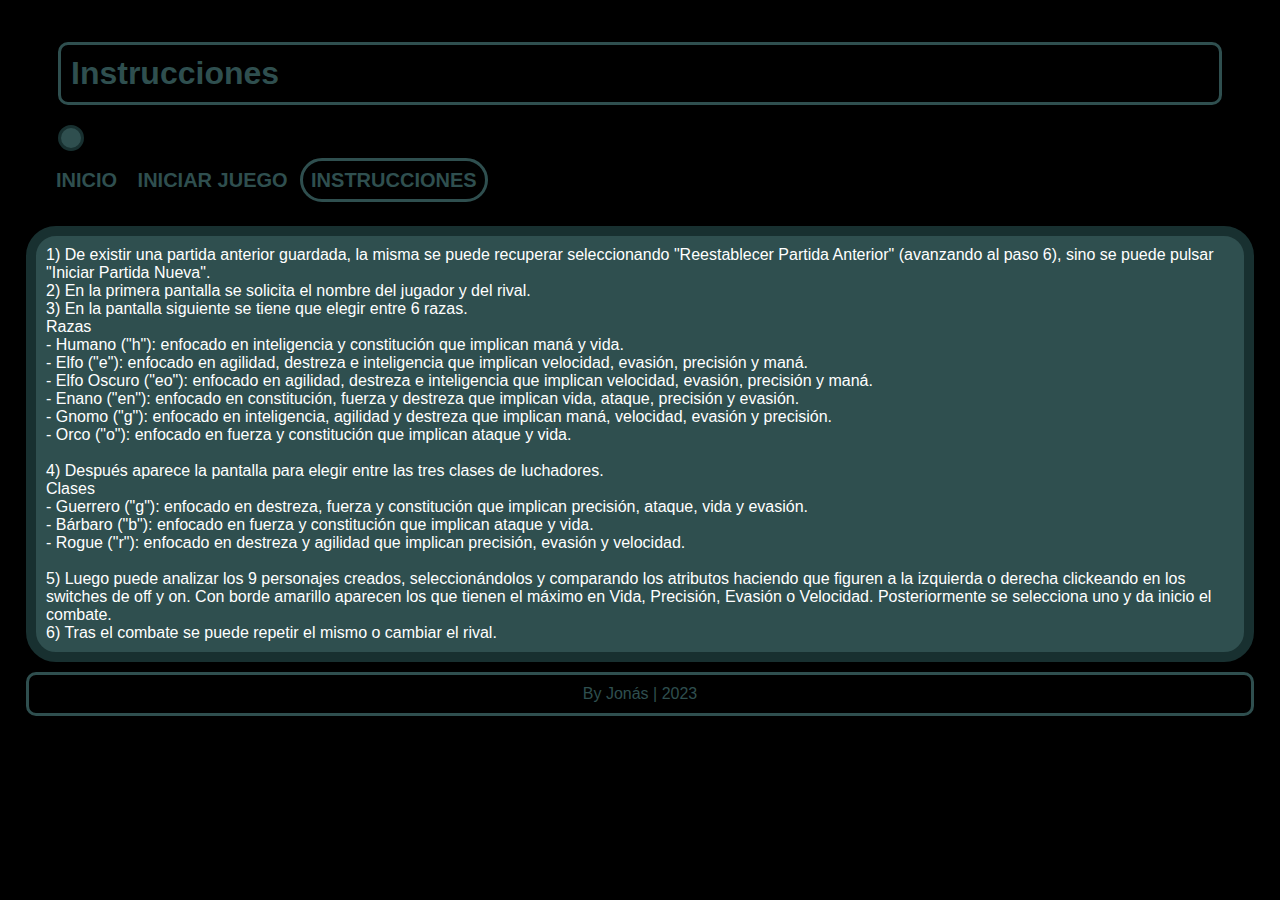
==== html/instrucciones.html @ 5ad4fba1 "first commit" ====
<!DOCTYPE html>
<html lang="es">

<head>
    <meta charset="UTF-8">
    <meta name="viewport" content="width=device-width, initial-scale=1.0">
    <!-- Título de la página -->
    <title>Instrucciones | Proyecto Final | Fernández</title>
    <!-- Descripción de la página -->
    <meta name="description"
        content="Instrucciones para el juego del Proyecto Final para el curso de JavaScript de Coderhouse">
    <!-- FavIcon -->
    <link rel="icon" href="../img/j.png">
    <!-- Bootstrap CSS -->
    <link href="https://cdn.jsdelivr.net/npm/bootstrap@5.3.2/dist/css/bootstrap.min.css" rel="stylesheet"
        integrity="sha384-T3c6CoIi6uLrA9TneNEoa7RxnatzjcDSCmG1MXxSR1GAsXEV/Dwwykc2MPK8M2HN" crossorigin="anonymous">
    <!-- CSS -->
    <link rel="stylesheet" href="../css/style.css">
</head>

<body>

    <!-- NavBar Bootstrap -->
    <header class="navbar navbar-expand-md position-sticky top-0">
        <div class="container-fluid">
            <h1> Instrucciones </h1>
            <button class="navbar-toggler navbar-dark" type="button" data-bs-toggle="collapse"
                data-bs-target="#navbarNavAltMarkup" aria-controls="navbarNavAltMarkup" aria-expanded="false"
                aria-label="Toggle navigation">
                <span class="navbar-toggler-icon"></span>
            </button>
            <nav class="collapse navbar-collapse justify-content-end" id="navbarNavAltMarkup">
                <ul class="navbar-nav text-end">
                    <li class="nav-item"><a class="" href="../index.html"> Inicio </a></li>
                    <li class="nav-item"><a class="" href="juego.html"> Iniciar Juego </a></li>
                    <li class="nav-item"><a class="" aria-current="page" href="instrucciones.html"> Instrucciones </a>
                    </li>
                </ul>
            </nav>
        </div>
    </header>
    <!-- Fin de NavBar Bootstrap -->

    <main>
        <section class="d-flex justify-content-center">
            <p class="fondoTexto">
                1) De existir una partida anterior guardada, la misma se puede recuperar seleccionando
                "Reestablecer Partida Anterior" (avanzando al paso 6),
                sino se puede pulsar "Iniciar Partida Nueva".<br>
                2) En la primera pantalla se solicita el nombre del jugador y del rival.<br>
                3) En la pantalla siguiente se tiene que elegir entre 6 razas.<br>
                <span class="fw-bold text-decoration-underline fs-3">Razas</span><br>
                - Humano ("h"): enfocado en inteligencia y constitución que implican maná y vida.<br>
                - Elfo ("e"): enfocado en agilidad, destreza e inteligencia que implican velocidad, evasión, precisión y
                maná.<br>
                - Elfo Oscuro ("eo"): enfocado en agilidad, destreza e inteligencia que implican velocidad, evasión,
                precisión y maná.<br>
                - Enano ("en"): enfocado en constitución, fuerza y destreza que implican vida, ataque, precisión y
                evasión.<br>
                - Gnomo ("g"): enfocado en inteligencia, agilidad y destreza que implican maná, velocidad, evasión y
                precisión.<br>
                - Orco ("o"): enfocado en fuerza y constitución que implican ataque y vida.<br>
                <br>
                4) Después aparece la pantalla para elegir entre las tres clases de luchadores.<br>
                <span class="fw-bold text-decoration-underline fs-3">Clases</span><br>
                - Guerrero ("g"): enfocado en destreza, fuerza y constitución que implican precisión, ataque, vida y
                evasión.<br>
                - Bárbaro ("b"): enfocado en fuerza y constitución que implican ataque y vida.<br>
                - Rogue ("r"): enfocado en destreza y agilidad que implican precisión, evasión y velocidad.<br>
                <br>
                5) Luego puede analizar los 9 personajes creados, seleccionándolos y comparando los atributos haciendo
                que figuren a la izquierda o derecha clickeando en los switches de off y on. Con borde amarillo aparecen
                los que tienen el máximo en Vida, Precisión, Evasión o Velocidad.
                Posteriormente se selecciona uno y da inicio el combate.<br>
                6) Tras el combate se puede repetir el mismo o cambiar el rival.
            </p>
        </section>

    </main>

    <!-- Footer -->
    <footer class="d-flex justify-content-center">

        <p>By Jonás | 2023</p>

    </footer>
    <!-- Fin de Footer -->

    <!-- Bootstrap JS -->
    <script src="https://cdn.jsdelivr.net/npm/bootstrap@5.3.2/dist/js/bootstrap.bundle.min.js"
        integrity="sha384-C6RzsynM9kWDrMNeT87bh95OGNyZPhcTNXj1NW7RuBCsyN/o0jlpcV8Qyq46cDfL"
        crossorigin="anonymous"></script>
</body>

</html>
---- css/style.css ----
/* Reseteo de padding y margin */
* {
    margin: 0;
    padding: 0;
  }

/* Colores y estructura del Body */
body {
    font-family: "Open Sans", "Segoe UI", sans-serif;
    background-color: black;
    padding: 1rem;
}

/* Colores y estructura del header y el navbar */
header {
    padding: 1rem 2rem;
    z-index: 10;
    background-color: black;
}

header div nav ul li {
    list-style: none;
    display: inline-block;
    margin: 0.5rem 0rem;
}

header div nav ul li a {
    text-decoration: none;
    text-transform: uppercase;
    font-weight: bold;
    font-size: 1.25rem;
    color: darkslategray;
    padding: 0.5rem 0.5rem;
    transition: all 1s;
}

header div nav ul li a:hover {
    background-color: hsla(195, 83%, 58%, 0.2);
    border-radius: 5rem;
}

/* Se achica el tamaño de la fuente del navbar por debajo de los 1000px */
@media (max-width: 1000px) {
    header div nav ul li a {
        font-size: 1rem;
    }
}

/* Se achica el tamaño de la fuente del navbar por debajo de los 800px */
@media (max-width: 800px) {
    header div nav ul li a {
        font-size: 0.9rem;
    }
}

/* Configuración para la página activa */
[aria-current=page] {
    border-radius: 5rem;
    border: solid 3px darkslategray;
}
  
/* Hover de la página activa */
[aria-current=page]:hover {
    background-color: rgb(31, 51, 51);
}

/* Decoración de h1 */
h1 {
    border: 3px solid darkslategray;
    padding: 10px;
    color: darkslategray;
    margin: 10px;
    border-radius: 10px;
}

/* Decoración de h2 de incidencias */
.incidenciasTitulo {
    color: white;
    text-align: center;
    font-weight: bold;
    padding: 1rem;
    margin-top: 2rem;
    background-image: radial-gradient(ellipse 100% 100%, black, #28282B);
    border-radius: 100px;
}

/* Decoración de vida */
.vidaTitulo {
    color: darkred;
    text-align: center;
    font-weight: bold;
    padding: 1rem;
    margin-top: 2rem;
    background-image: radial-gradient(ellipse 100% 100%, darkslategray, black);
    border-radius: 100px;
}

/* Decoración de párrafos */
.fondoTexto {
    border: 10px solid rgb(24, 48, 48);
    color: white;
    background-color: darkslategray;
    margin: 10px;
    padding: 10px;
    border-radius: 30px;
}

/* Estilo de caja presentando stats de partidas anteriores */
#statsAnteriores {
    width: 300px;
}

/* Ajusto ancho de stats anteriores */
@media (max-width: 300px) {
    #statsAnteriores {
        width: 100%;
    }
}

/* Decoración párrafos de vida */
.vida {
    color: darkred;
    text-align: center;
    font-size: 3rem;
    font-weight: bold;
    padding: 0.5rem;
    background-color: gray;
    border-radius: 10px;
}

/* Decoración párrafos de eventos */
.eventos {
    color: white;
    font-size: 1rem;
    padding: 1rem;
    background-color: #28282B;
    border-radius: 15px;
}

/* Configuración caja con descripción de personajes */
.descripcionPersonaje {
    width: 100%;
}

/* Decoración de botones */
button {
    background-color: darkslategray;
    color: white;
    border: 3px solid rgb(24, 48, 48);
    padding: 10px;
    margin: 10px;
    font-weight: bold;
    border-radius: 300px;
    transition: 1s;
}

button:hover {
    background-color: rgb(24, 48, 48);
    border: 3px solid white;
}

/* Estilo de botón inicio y de seleccionar nombre */
.botonInicio {
    width: 300px;
}

/* Decorado del botón con las instrucciones */
#ayuda {
    color: #bbb;
    background-color: rgb(24, 48, 48);
    border: 3px solid #bbb;

}

#ayuda:hover {
    color: white;
    background-color: black;
    border: 3px solid darkslategray;
}

/* Estilo de input */
input[type=text] {
    width: 300px;
    padding: 10px;
    border: 3px solid darkslategray;
    border-radius: 10px;
    font-size: 1rem;
    margin-bottom: 10px;
    transition: all 1s;
  }
  
/* Contorno y relleno del input cuando se lo selecciona */
input[type=text]:focus {
    outline: 2px solid hsla(195, 83%, 58%, 0.2);
    background-color: rgb(40, 60, 70);
    color: white;
}
  
/* Responsive para pantallas menores a 396px */
@media (max-width: 396px) {
    input[type=text], .botonInicio {
        width: 100%;
    }
}

/* Configuración de imagen de portada */
.portada {
    width: 550px;
    margin: 25px;
    border-radius: 100px;
}

/* Configuración de imagen de personaje */
.imgPersonaje {
    width: 90%;
    margin: 25px;
    border-radius: 100px;
}

/* Efecto para las fotos */
.imgPersonaje:hover {
    opacity: 90%;
}

/* Borde para las fotos que tienen el máximo del array en alguna habilidad */
.maximo {
    filter: drop-shadow(0 0 1rem orange);
}

/* Borde para la caja en la selección 1 */
.cajaSeleccion1 {
    border: 3px solid blue;
}

/* Borde para la caja en la selección 2 */
.cajaSeleccion2 {
    border: 3px solid red;
}

/* Borde para la foto en la selección 1 */
.seleccionado1 {
    border: 2px solid blue;
}

/* Borde para la foto en la selección 2 */
.seleccionado2 {
    outline: 2px solid red;
}

/* Se achica el tamaño de la imagen por debajo de los 600px */
@media (max-width: 600px) {
    .portada {
        width: 85%;
    }
}

/* Efecto para las fotos */
.portada:hover {
  opacity: 90%;
}

/* Imagen para el switch de selección de personaje */
.switch {
    width: 64px;
    align-items: center;
    justify-content: center;
}

/* Número para identificar personaje en selección */
.imagenSeleccion{
    display: inline-block;
    position: relative;
}

.numeroSeleccion{
    position: absolute;
    font-size: 16px;
    font-weight: bold;
    color: white;
    top: 5%;
    right: 5%;
    transform: translate(-5%, -5%); 
    background-color: darkslategray;
    padding: 2px 7px;
    border-radius: 100px;
}

/* Footer */

footer {
    text-align: center;
    justify-content: end;
}

/* Ajusto el margen del texto del footer */
footer p {
    border: 3px solid darkslategray;
    padding: 10px;
    color: darkslategray;
    margin: 10px;
    border-radius: 10px;
}

/* Configuración de los tí­tulos h3 de las cards */
.titulo {
    color: white;
    text-align: center;
    font-weight: bold;
    font-size: 2rem;
    margin-top: 1rem;
    background-color: darkslategray;
    border-radius: 30px;
    padding: 0.5rem;
}

/* Se ajusta el tamaÃ±o de la fuente para pantallas menores a 440px */
@media (max-width: 440px) {
.titulo {
    font-size: 1.15rem;
}
}
  
/* Para que los nombres sean responsive */
.tituloResponsive {
flex-grow: 1;
display: flex;
justify-content: center;
align-items: center;
}
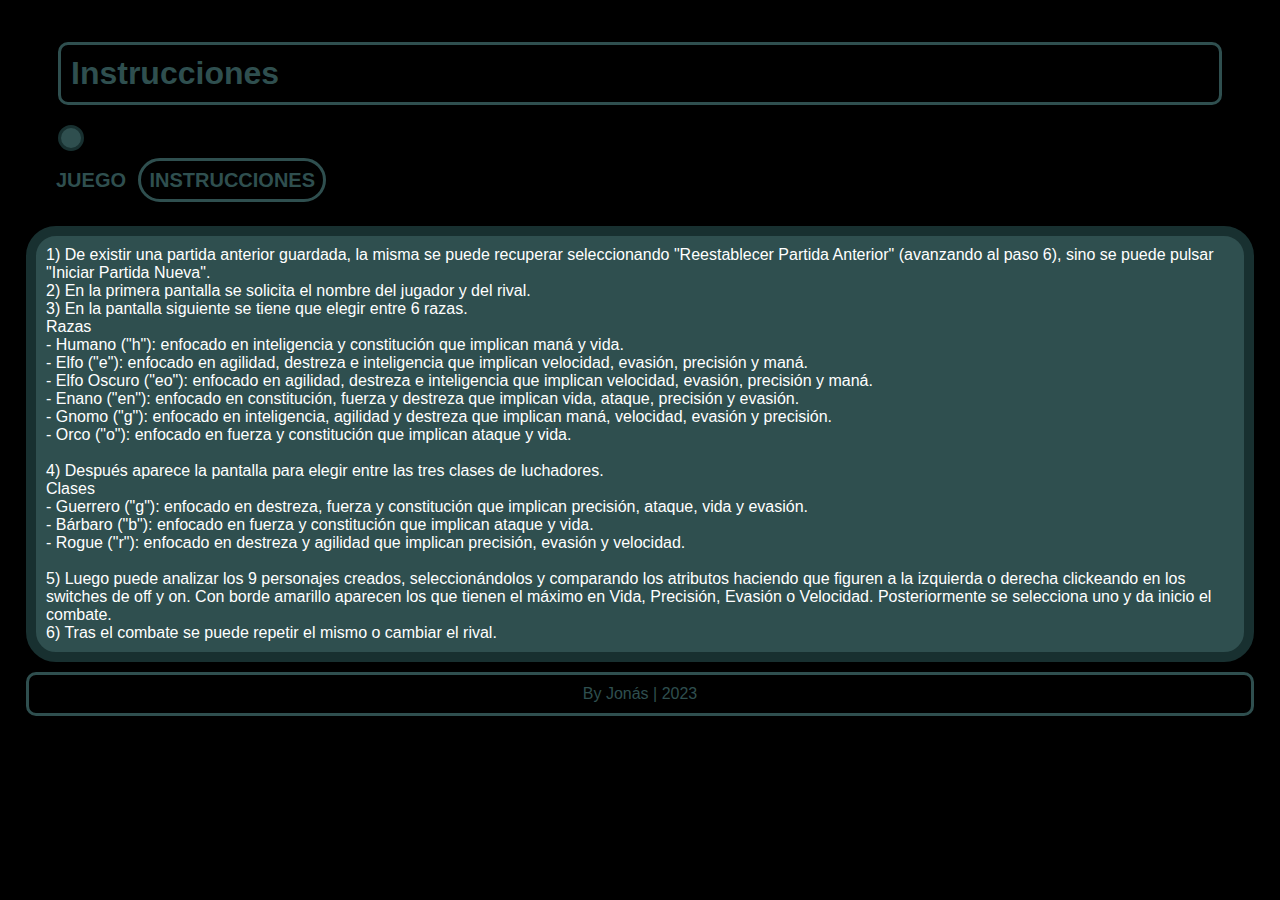
==== commit a6091fbc: "Empezando con los primeros métodos del script" ====
--- a/html/instrucciones.html
+++ b/html/instrucciones.html
@@ -31,8 +31,7 @@
             </button>
             <nav class="collapse navbar-collapse justify-content-end" id="navbarNavAltMarkup">
                 <ul class="navbar-nav text-end">
-                    <li class="nav-item"><a class="" href="../index.html"> Inicio </a></li>
-                    <li class="nav-item"><a class="" href="juego.html"> Iniciar Juego </a></li>
+                    <li class="nav-item"><a class="" href="../index.html"> Juego </a></li>
                     <li class="nav-item"><a class="" aria-current="page" href="instrucciones.html"> Instrucciones </a>
                     </li>
                 </ul>
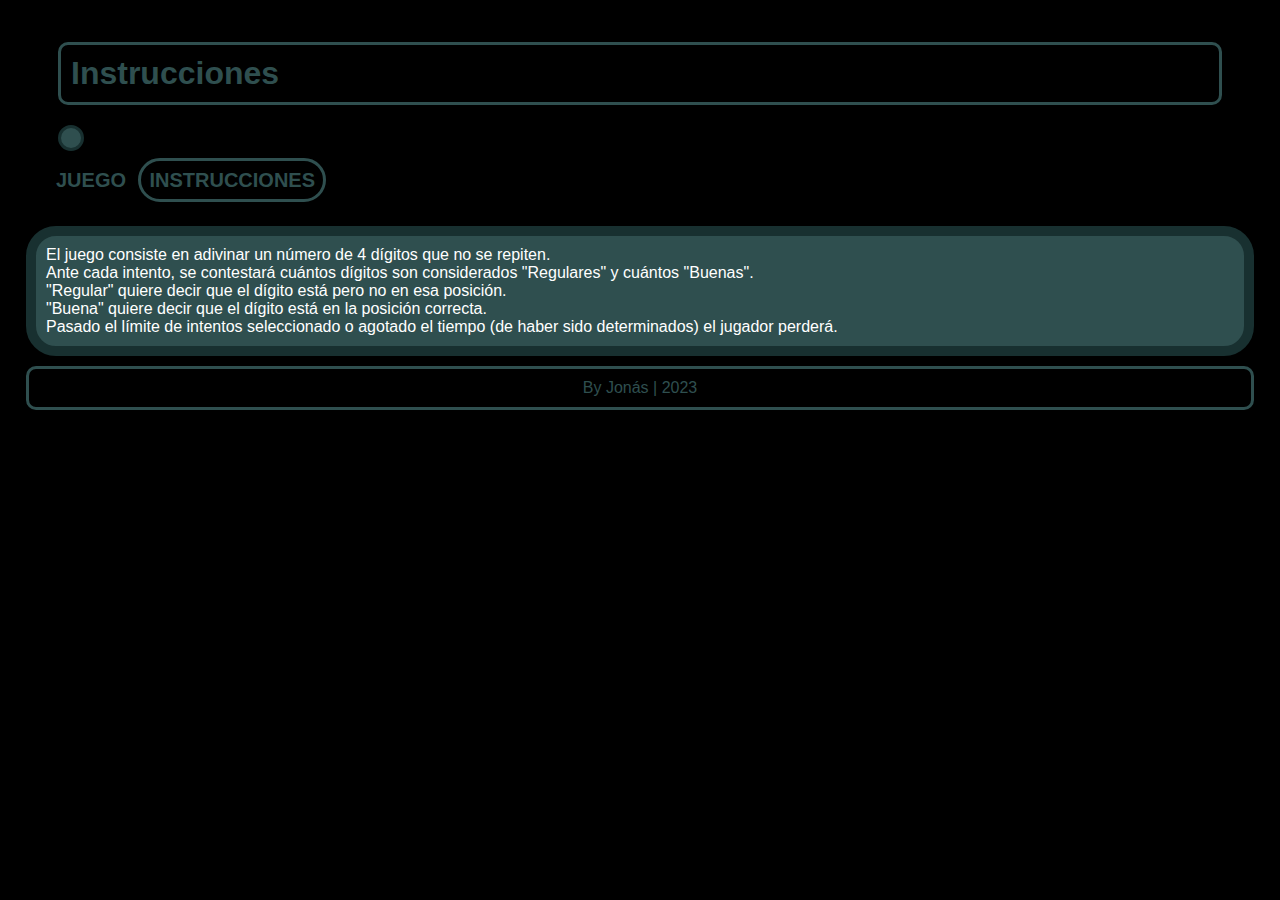
==== commit ddaa3d7a: "Creando la pantalla del juego" ====
--- a/html/instrucciones.html
+++ b/html/instrucciones.html
@@ -43,35 +43,12 @@
     <main>
         <section class="d-flex justify-content-center">
             <p class="fondoTexto">
-                1) De existir una partida anterior guardada, la misma se puede recuperar seleccionando
-                "Reestablecer Partida Anterior" (avanzando al paso 6),
-                sino se puede pulsar "Iniciar Partida Nueva".<br>
-                2) En la primera pantalla se solicita el nombre del jugador y del rival.<br>
-                3) En la pantalla siguiente se tiene que elegir entre 6 razas.<br>
-                <span class="fw-bold text-decoration-underline fs-3">Razas</span><br>
-                - Humano ("h"): enfocado en inteligencia y constitución que implican maná y vida.<br>
-                - Elfo ("e"): enfocado en agilidad, destreza e inteligencia que implican velocidad, evasión, precisión y
-                maná.<br>
-                - Elfo Oscuro ("eo"): enfocado en agilidad, destreza e inteligencia que implican velocidad, evasión,
-                precisión y maná.<br>
-                - Enano ("en"): enfocado en constitución, fuerza y destreza que implican vida, ataque, precisión y
-                evasión.<br>
-                - Gnomo ("g"): enfocado en inteligencia, agilidad y destreza que implican maná, velocidad, evasión y
-                precisión.<br>
-                - Orco ("o"): enfocado en fuerza y constitución que implican ataque y vida.<br>
-                <br>
-                4) Después aparece la pantalla para elegir entre las tres clases de luchadores.<br>
-                <span class="fw-bold text-decoration-underline fs-3">Clases</span><br>
-                - Guerrero ("g"): enfocado en destreza, fuerza y constitución que implican precisión, ataque, vida y
-                evasión.<br>
-                - Bárbaro ("b"): enfocado en fuerza y constitución que implican ataque y vida.<br>
-                - Rogue ("r"): enfocado en destreza y agilidad que implican precisión, evasión y velocidad.<br>
-                <br>
-                5) Luego puede analizar los 9 personajes creados, seleccionándolos y comparando los atributos haciendo
-                que figuren a la izquierda o derecha clickeando en los switches de off y on. Con borde amarillo aparecen
-                los que tienen el máximo en Vida, Precisión, Evasión o Velocidad.
-                Posteriormente se selecciona uno y da inicio el combate.<br>
-                6) Tras el combate se puede repetir el mismo o cambiar el rival.
+                El juego consiste en adivinar un número de 4 dígitos que no se repiten.<br>
+                Ante cada intento, se contestará cuántos dígitos son considerados "Regulares" y cuántos "Buenas".<br>
+                "Regular" quiere decir que el dígito está pero no en esa posición.<br>
+                "Buena" quiere decir que el dígito está en la posición correcta.<br>
+                Pasado el límite de intentos seleccionado o agotado el tiempo (de haber sido determinados) el jugador
+                perderá.
             </p>
         </section>
 
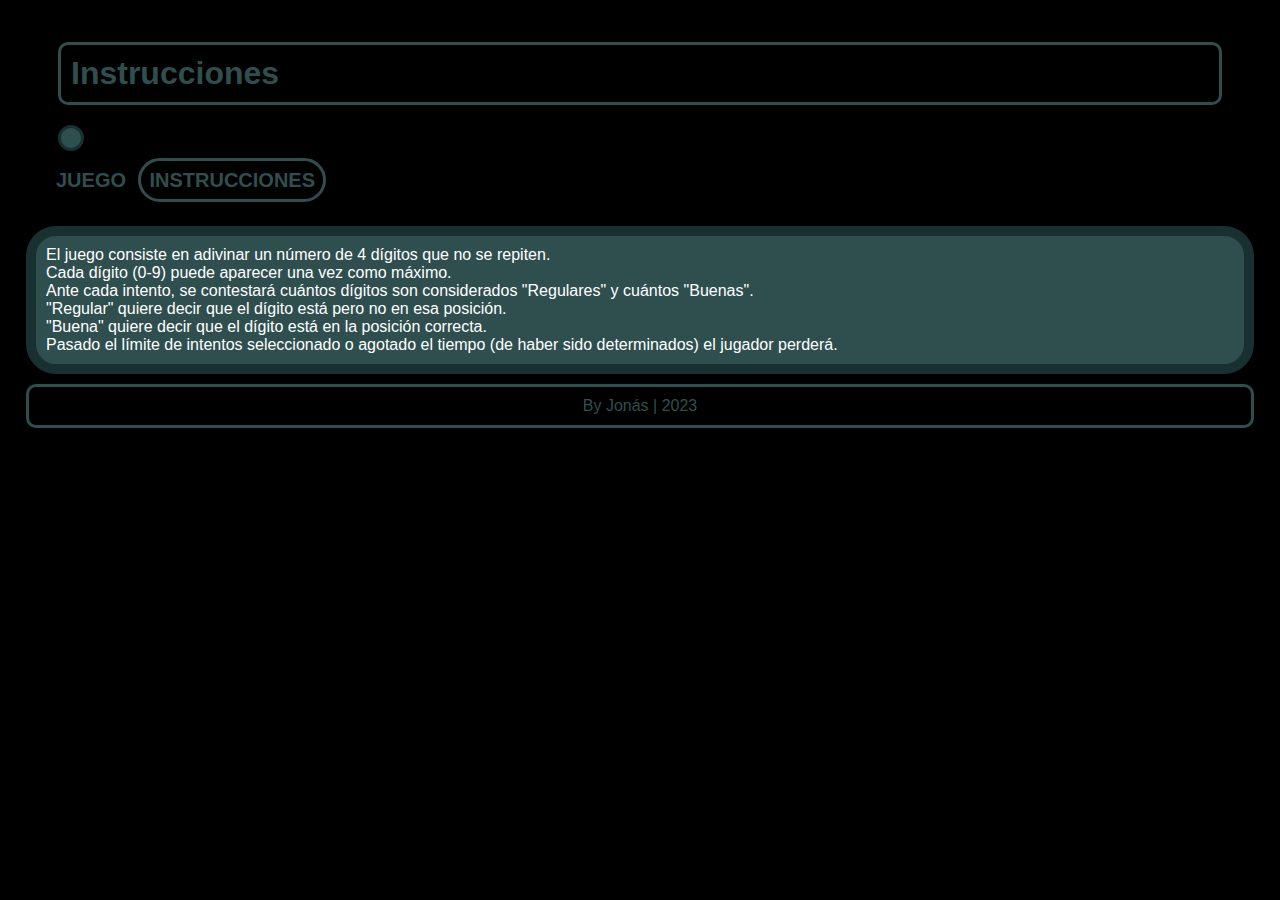
==== commit 082501d2: "Terminado control número submitido" ====
--- a/html/instrucciones.html
+++ b/html/instrucciones.html
@@ -44,6 +44,7 @@
         <section class="d-flex justify-content-center">
             <p class="fondoTexto">
                 El juego consiste en adivinar un número de 4 dígitos que no se repiten.<br>
+                Cada dígito (0-9) puede aparecer una vez como máximo.<br>
                 Ante cada intento, se contestará cuántos dígitos son considerados "Regulares" y cuántos "Buenas".<br>
                 "Regular" quiere decir que el dígito está pero no en esa posición.<br>
                 "Buena" quiere decir que el dígito está en la posición correcta.<br>
--- a/css/style.css
+++ b/css/style.css
@@ -135,6 +135,14 @@
     padding: 1rem;
     background-color: #28282B;
     border-radius: 15px;
+    width: 500px;
+}
+
+/* Responsive para pantallas menores a 600px */
+@media (max-width: 600px) {
+    input[type=text], .eventos {
+        width: 100%;
+    }
 }
 
 /* Configuración caja con descripción de personajes */
@@ -162,6 +170,11 @@
 /* Estilo de botón inicio y de seleccionar nombre */
 .botonInicio {
     width: 300px;
+}
+
+/* Estilo de botón para submitir intento */
+.btnSubmitir {
+    width: 75px;
 }
 
 /* Decorado del botón con las instrucciones */
@@ -180,7 +193,7 @@
 
 /* Estilo de input */
 input[type=text] {
-    width: 300px;
+    width: 250px;
     padding: 10px;
     border: 3px solid darkslategray;
     border-radius: 10px;
